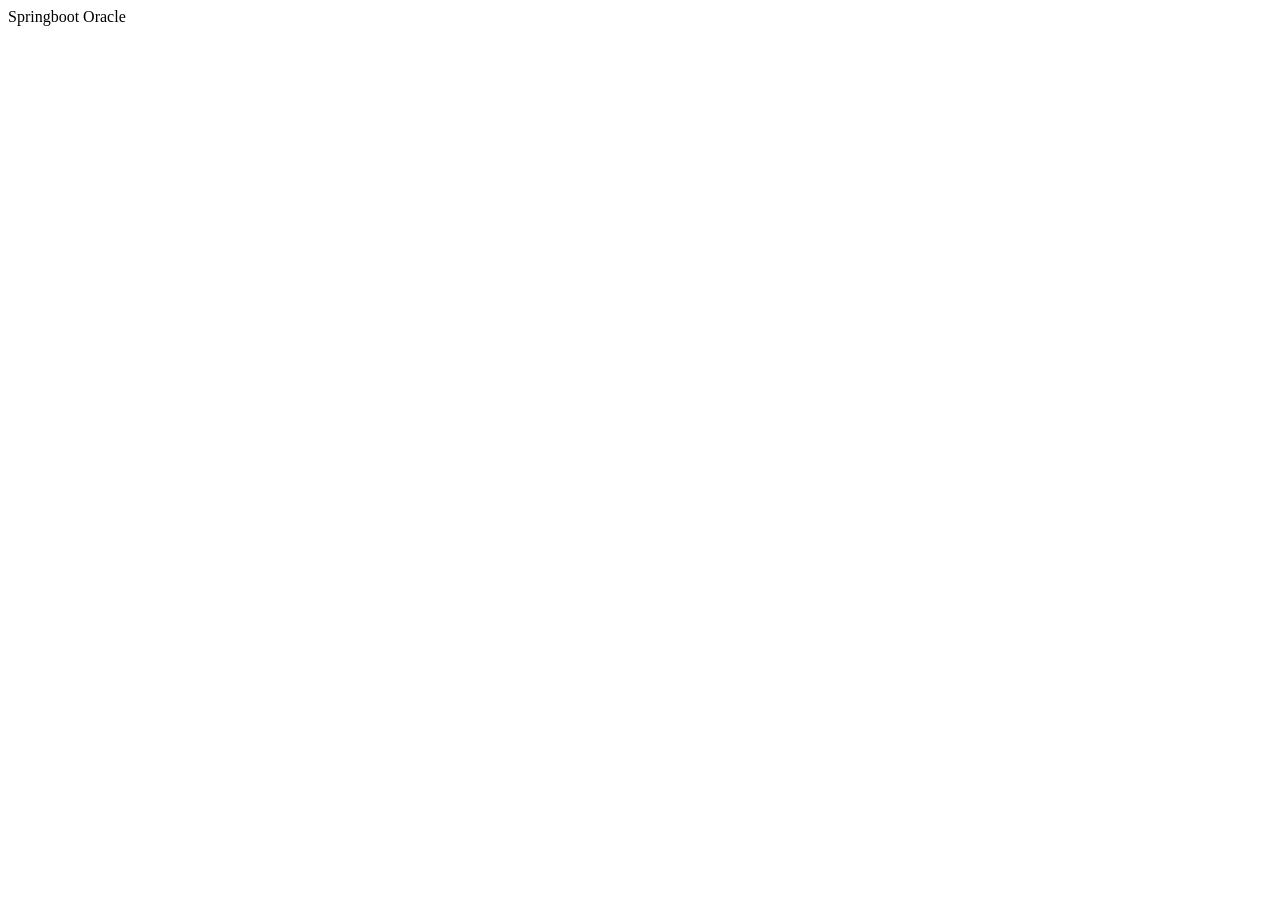
==== src/main/resources/templates/index.html @ b2289557 "Conexion a Oracle SQL Developer Creacion de la conexion del proyecto Springboot a la BD de Oracle  T" ====
<!DOCTYPE html>
<!--
Click nbfs://nbhost/SystemFileSystem/Templates/Licenses/license-default.txt to change this license
Click nbfs://nbhost/SystemFileSystem/Templates/Other/html.html to edit this template
-->
<html>
    <head>
        <title>TODO supply a title</title>
        <meta charset="UTF-8">
        <meta name="viewport" content="width=device-width, initial-scale=1.0">
    </head>
    <body>
        <div>Springboot Oracle</div>
    </body>
</html>
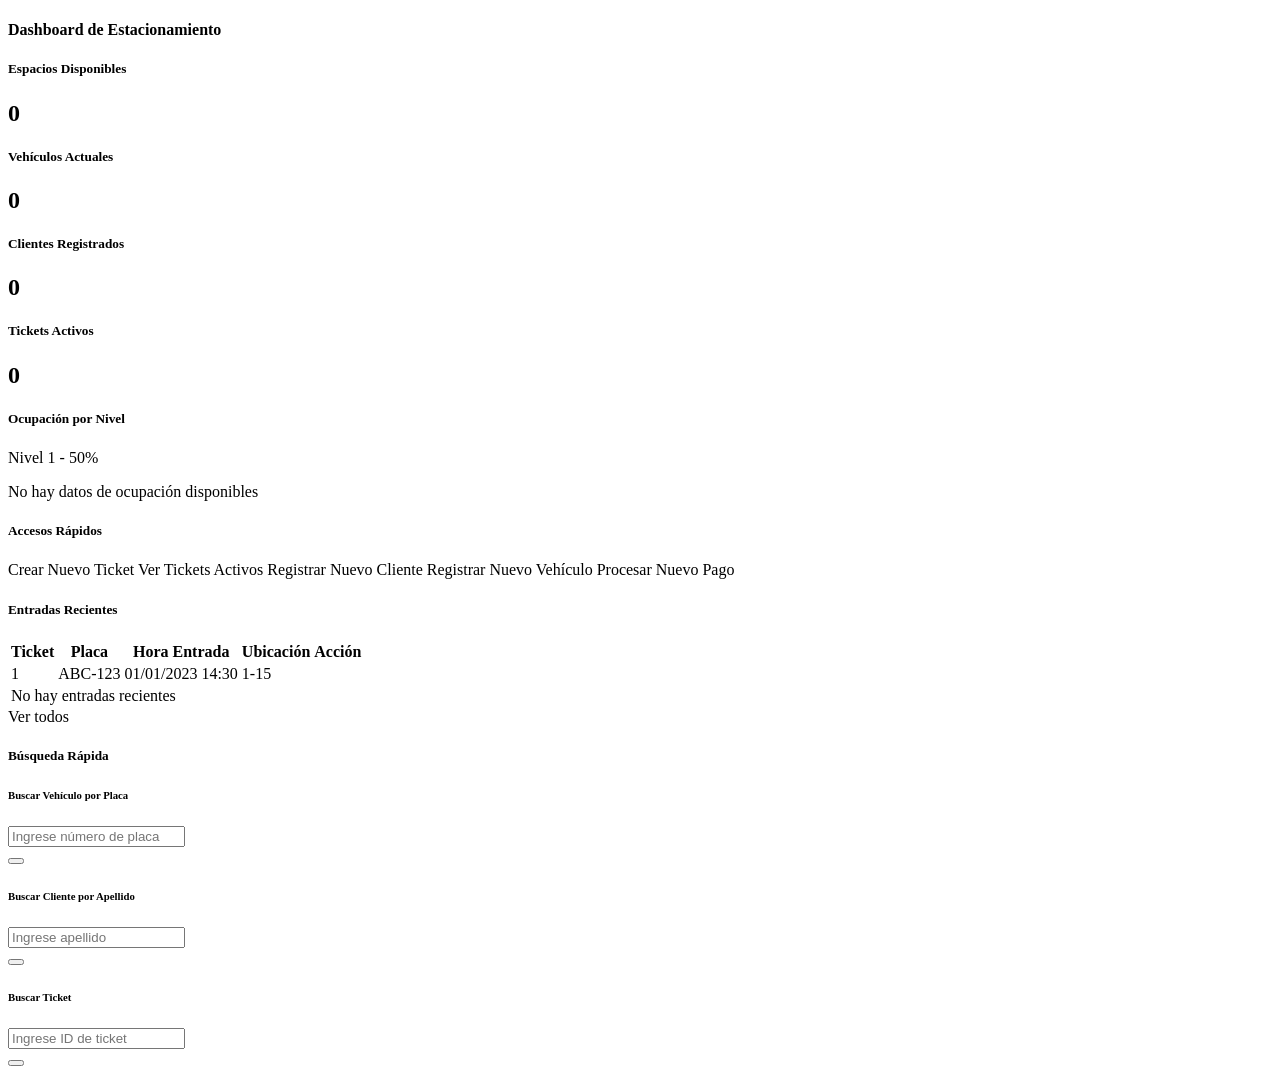
==== commit 2c493f1e: "Creacion de Backend y Frontend Se crearon todas las clases controller, domain (entidades), servicios" ====
--- a/src/main/resources/templates/index.html
+++ b/src/main/resources/templates/index.html
@@ -1,15 +1,244 @@
 <!DOCTYPE html>
-<!--
-Click nbfs://nbhost/SystemFileSystem/Templates/Licenses/license-default.txt to change this license
-Click nbfs://nbhost/SystemFileSystem/Templates/Other/html.html to edit this template
--->
-<html>
-    <head>
-        <title>TODO supply a title</title>
-        <meta charset="UTF-8">
-        <meta name="viewport" content="width=device-width, initial-scale=1.0">
-    </head>
+<html xmlns="http://www.w3.org/1999/xhtml"
+      xmlns:th="http://www.thymeleaf.org"
+      xmlns:sec="http://www.thymeleaf.org/thymeleaf-extras-springsecurity6">
+    
+    <!-- Usando el fragmento head de plantilla.html -->
+    <head th:replace="~{layout/plantilla :: head}"></head>
+    
     <body>
-        <div>Springboot Oracle</div>
+        <!-- Usando el fragmento header de plantilla.html -->
+        <header th:replace="~{layout/plantilla :: header}"></header>
+        
+        <!-- Usando el fragmento navbar de plantilla.html -->
+        <nav th:replace="~{layout/plantilla :: navbar}"></nav>
+        
+        <!-- Usando el fragmento mensajes de plantilla.html -->
+        <div th:replace="~{layout/plantilla :: mensajes}"></div>
+        
+        <div class="container mt-4">
+            <div class="row">
+                <div class="col-md-12">
+                    <!-- Panel de resumen / Dashboard -->
+                    <div class="card mb-4">
+                        <div class="card-header bg-primary text-white">
+                            <h4 class="mb-0"><i class="fas fa-tachometer-alt mr-2"></i> Dashboard de Estacionamiento</h4>
+                        </div>
+                        <div class="card-body">
+                            <div class="row">
+                                <!-- Estadísticas resumidas -->
+                                <div class="col-md-3">
+                                    <div class="card bg-info text-white mb-3">
+                                        <div class="card-body text-center">
+                                            <h5 class="card-title"><i class="fas fa-parking mr-2"></i> Espacios Disponibles</h5>
+                                            <h2 th:text="${espaciosDisponibles}">0</h2>
+                                        </div>
+                                    </div>
+                                </div>
+                                <div class="col-md-3">
+                                    <div class="card bg-success text-white mb-3">
+                                        <div class="card-body text-center">
+                                            <h5 class="card-title"><i class="fas fa-car mr-2"></i> Vehículos Actuales</h5>
+                                            <h2 th:text="${vehiculosEstacionados}">0</h2>
+                                        </div>
+                                    </div>
+                                </div>
+                                <div class="col-md-3">
+                                    <div class="card bg-warning text-dark mb-3">
+                                        <div class="card-body text-center">
+                                            <h5 class="card-title"><i class="fas fa-users mr-2"></i> Clientes Registrados</h5>
+                                            <h2 th:text="${clientesRegistrados}">0</h2>
+                                        </div>
+                                    </div>
+                                </div>
+                                <div class="col-md-3">
+                                    <div class="card bg-danger text-white mb-3">
+                                        <div class="card-body text-center">
+                                            <h5 class="card-title"><i class="fas fa-ticket-alt mr-2"></i> Tickets Activos</h5>
+                                            <h2 th:text="${ticketsActivos}">0</h2>
+                                        </div>
+                                    </div>
+                                </div>
+                            </div>
+                            
+                            <!-- Gráfico de ocupación por nivel (simulado) -->
+                            <div class="row mt-4">
+                                <div class="col-md-12">
+                                    <h5>Ocupación por Nivel</h5>
+                                    <div class="progress mb-2" th:each="nivel : ${niveles}" th:if="${niveles != null}">
+                                        <div class="progress-bar bg-success" role="progressbar" 
+                                             th:style="'width: ' + ${nivel.porcentajeOcupacion} + '%'" 
+                                             th:text="${nivel.numeroNivel + ' - ' + nivel.porcentajeOcupacion + '%'}">
+                                             Nivel 1 - 50%
+                                        </div>
+                                    </div>
+                                    <div class="text-center" th:if="${niveles == null || niveles.isEmpty()}">
+                                        <p class="text-muted">No hay datos de ocupación disponibles</p>
+                                    </div>
+                                </div>
+                            </div>
+                        </div>
+                    </div>
+                    
+                    <div class="row mt-4">
+                        <!-- Accesos rápidos -->
+                        <div class="col-md-6">
+                            <div class="card">
+                                <div class="card-header bg-primary text-white">
+                                    <h5 class="mb-0"><i class="fas fa-bolt mr-2"></i> Accesos Rápidos</h5>
+                                </div>
+                                <div class="card-body">
+                                    <div class="list-group">
+                                        <a th:href="@{/tickets/nuevo}" class="list-group-item list-group-item-action">
+                                            <i class="fas fa-ticket-alt mr-2"></i> Crear Nuevo Ticket
+                                        </a>
+                                        <a th:href="@{/tickets/activos}" class="list-group-item list-group-item-action">
+                                            <i class="fas fa-clock mr-2"></i> Ver Tickets Activos
+                                        </a>
+                                        <a th:href="@{/clientes/nuevo}" class="list-group-item list-group-item-action">
+                                            <i class="fas fa-user-plus mr-2"></i> Registrar Nuevo Cliente
+                                        </a>
+                                        <a th:href="@{/vehiculos/nuevo}" class="list-group-item list-group-item-action">
+                                            <i class="fas fa-car mr-2"></i> Registrar Nuevo Vehículo
+                                        </a>
+                                        <a th:href="@{/pagos/nuevo}" class="list-group-item list-group-item-action">
+                                            <i class="fas fa-money-bill-wave mr-2"></i> Procesar Nuevo Pago
+                                        </a>
+                                    </div>
+                                </div>
+                            </div>
+                        </div>
+                        
+                        <!-- Entradas Recientes -->
+                        <div class="col-md-6">
+                            <div class="card">
+                                <div class="card-header bg-primary text-white">
+                                    <h5 class="mb-0"><i class="fas fa-history mr-2"></i> Entradas Recientes</h5>
+                                </div>
+                                <div class="card-body">
+                                    <div class="table-responsive">
+                                        <table class="table table-striped table-sm">
+                                            <thead>
+                                                <tr>
+                                                    <th>Ticket</th>
+                                                    <th>Placa</th>
+                                                    <th>Hora Entrada</th>
+                                                    <th>Ubicación</th>
+                                                    <th>Acción</th>
+                                                </tr>
+                                            </thead>
+                                            <tbody>
+                                                <tr th:each="ticket : ${ticketsRecientes}" th:if="${ticketsRecientes != null}">
+                                                    <td th:text="${ticket.idTicket}">1</td>
+                                                    <td th:text="${ticket.vehiculo != null ? ticket.vehiculo.numeroPlaca : '-'}">ABC-123</td>
+                                                    <td th:text="${#temporals.format(ticket.fechaHoraEntrada, 'dd/MM/yyyy HH:mm')}">01/01/2023 14:30</td>
+                                                    <td th:text="${ticket.espacio != null ? (ticket.espacio.nivel.numeroNivel + '-' + ticket.espacio.numeroEspacio) : '-'}">1-15</td>
+                                                    <td>
+                                                        <a th:href="@{'/tickets/editar/' + ${ticket.idTicket}}" class="btn btn-sm btn-primary">
+                                                            <i class="fas fa-edit"></i>
+                                                        </a>
+                                                    </td>
+                                                </tr>
+                                                <tr th:if="${ticketsRecientes == null || ticketsRecientes.isEmpty()}">
+                                                    <td colspan="5" class="text-center">No hay entradas recientes</td>
+                                                </tr>
+                                            </tbody>
+                                        </table>
+                                    </div>
+                                    <div class="text-right mt-2">
+                                        <a th:href="@{/tickets}" class="btn btn-outline-primary btn-sm">Ver todos</a>
+                                    </div>
+                                </div>
+                            </div>
+                        </div>
+                    </div>
+                    
+                    <!-- Búsqueda rápida -->
+                    <div class="row mt-4">
+                        <div class="col-md-12">
+                            <div class="card">
+                                <div class="card-header bg-primary text-white">
+                                    <h5 class="mb-0"><i class="fas fa-search mr-2"></i> Búsqueda Rápida</h5>
+                                </div>
+                                <div class="card-body">
+                                    <div class="row">
+                                        <div class="col-md-4">
+                                            <div class="card">
+                                                <div class="card-header bg-light">
+                                                    <h6 class="mb-0">Buscar Vehículo por Placa</h6>
+                                                </div>
+                                                <div class="card-body">
+                                                    <form th:action="@{/vehiculos/buscar-placa}" method="get">
+                                                        <div class="input-group">
+                                                            <input type="text" name="numeroPlaca" class="form-control" placeholder="Ingrese número de placa" required>
+                                                            <div class="input-group-append">
+                                                                <button class="btn btn-primary" type="submit">
+                                                                    <i class="fas fa-search"></i>
+                                                                </button>
+                                                            </div>
+                                                        </div>
+                                                    </form>
+                                                </div>
+                                            </div>
+                                        </div>
+                                        <div class="col-md-4">
+                                            <div class="card">
+                                                <div class="card-header bg-light">
+                                                    <h6 class="mb-0">Buscar Cliente por Apellido</h6>
+                                                </div>
+                                                <div class="card-body">
+                                                    <form th:action="@{/clientes/buscar}" method="get">
+                                                        <div class="input-group">
+                                                            <input type="text" name="apellido" class="form-control" placeholder="Ingrese apellido" required>
+                                                            <div class="input-group-append">
+                                                                <button class="btn btn-primary" type="submit">
+                                                                    <i class="fas fa-search"></i>
+                                                                </button>
+                                                            </div>
+                                                        </div>
+                                                    </form>
+                                                </div>
+                                            </div>
+                                        </div>
+                                        <div class="col-md-4">
+                                            <div class="card">
+                                                <div class="card-header bg-light">
+                                                    <h6 class="mb-0">Buscar Ticket</h6>
+                                                </div>
+                                                <div class="card-body">
+                                                    <form th:action="@{/tickets/}" method="get" id="buscarTicketForm">
+                                                        <div class="input-group">
+                                                            <input type="number" name="idTicket" class="form-control" placeholder="Ingrese ID de ticket" required>
+                                                            <div class="input-group-append">
+                                                                <button class="btn btn-primary" type="submit">
+                                                                    <i class="fas fa-search"></i>
+                                                                </button>
+                                                            </div>
+                                                        </div>
+                                                    </form>
+                                                    <script>
+                                                        document.getElementById('buscarTicketForm').onsubmit = function(e) {
+                                                            e.preventDefault();
+                                                            const ticketId = this.elements['idTicket'].value;
+                                                            if (ticketId) {
+                                                                window.location.href = '/tickets/editar/' + ticketId;
+                                                            }
+                                                        };
+                                                    </script>
+                                                </div>
+                                            </div>
+                                        </div>
+                                    </div>
+                                </div>
+                            </div>
+                        </div>
+                    </div>
+                </div>
+            </div>
+        </div>
+        
+        <!-- Usando el fragmento footer de plantilla.html -->
+        <footer th:replace="~{layout/plantilla :: footer}"></footer>
+        
     </body>
-</html>
+</html>
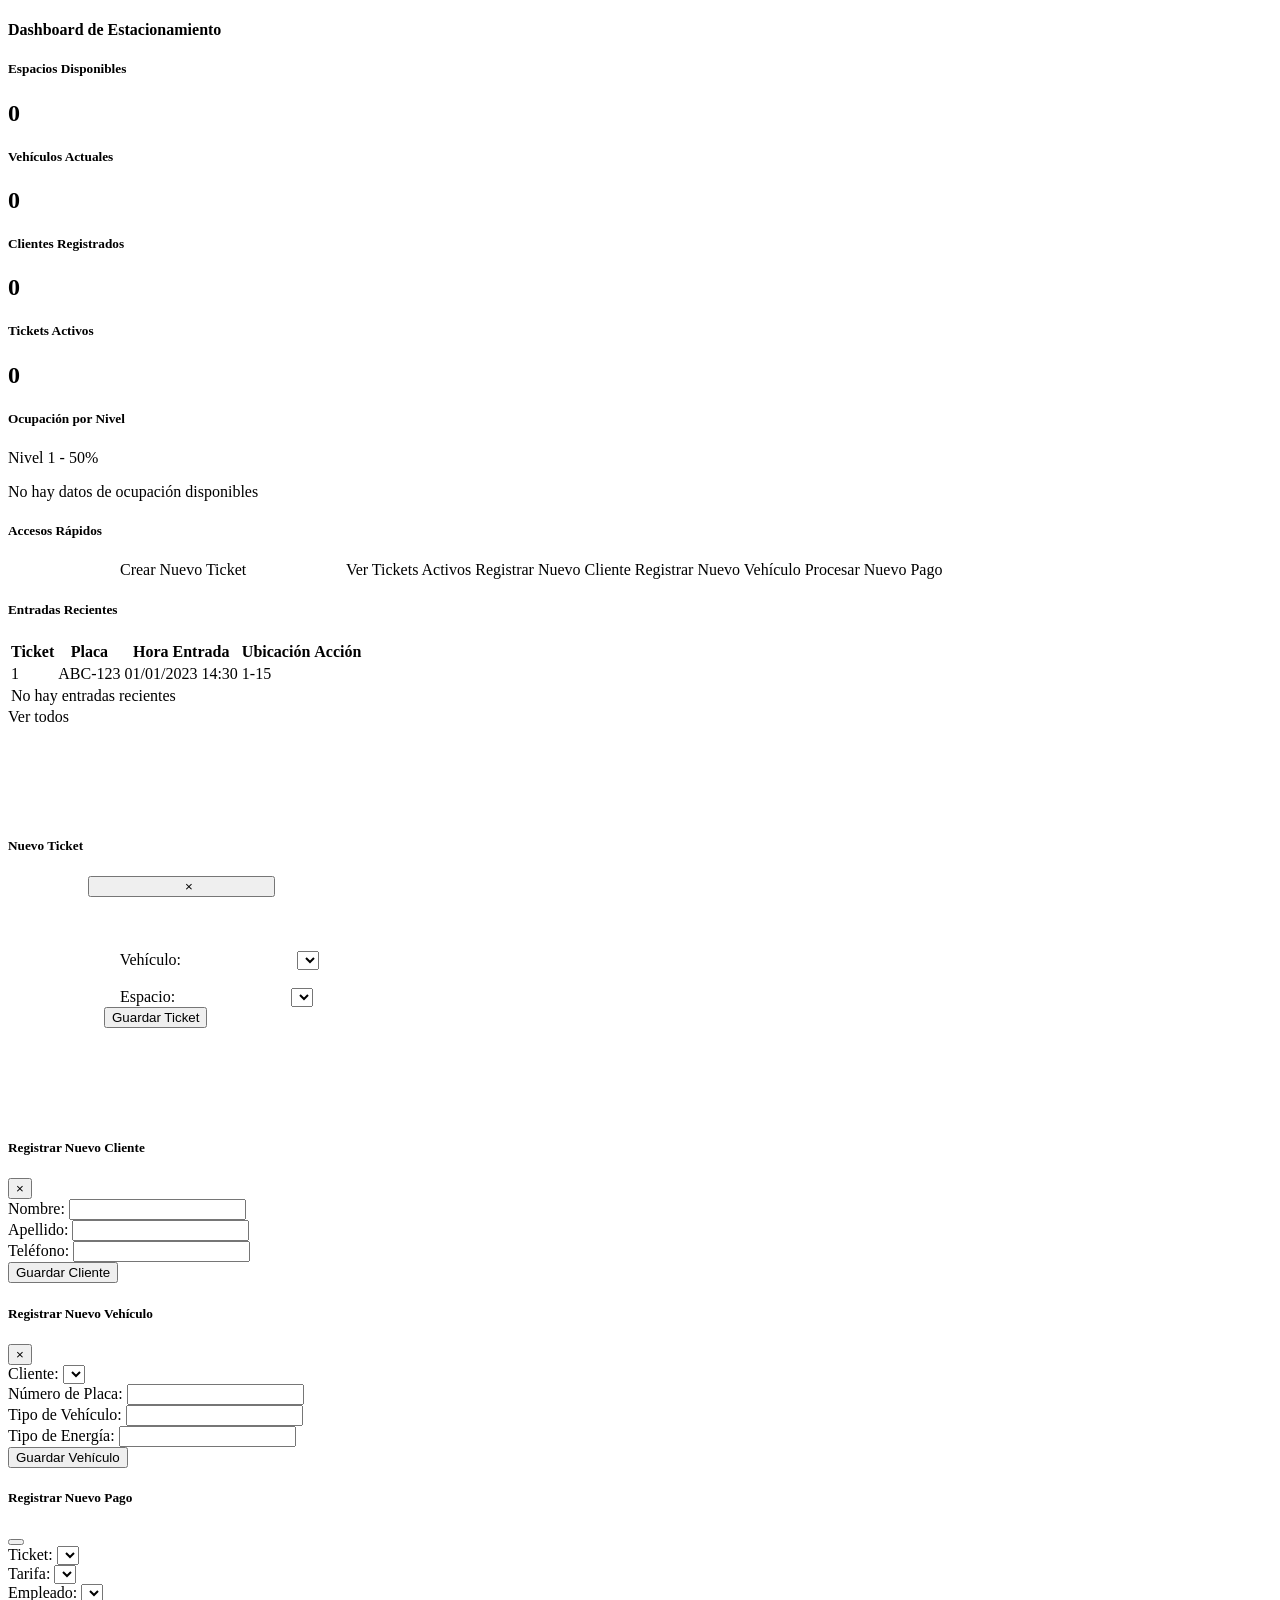
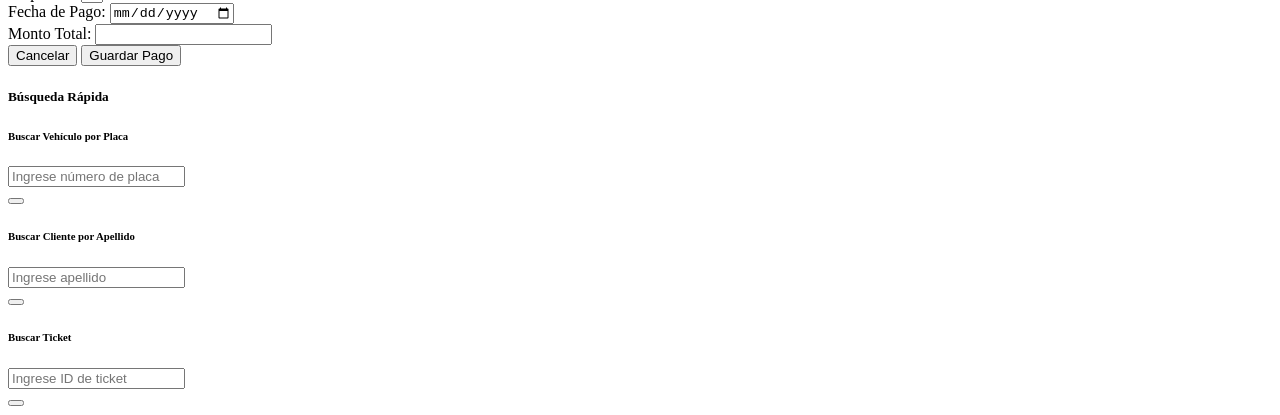
==== commit 1e39b347: "Mas codigo" ====
--- a/src/main/resources/templates/index.html
+++ b/src/main/resources/templates/index.html
@@ -89,26 +89,37 @@
                                 </div>
                                 <div class="card-body">
                                     <div class="list-group">
-                                        <a th:href="@{/tickets/nuevo}" class="list-group-item list-group-item-action">
-                                            <i class="fas fa-ticket-alt mr-2"></i> Crear Nuevo Ticket
+                                        <a <button type="button" class="list-group-item list-group-item-action" data-toggle="modal" data-target="#ticketModal">
+                            <i class="fas fa-ticket-alt mr-2"></i> Crear Nuevo Ticket
+                        </button>
+
                                         </a>
                                         <a th:href="@{/tickets/activos}" class="list-group-item list-group-item-action">
                                             <i class="fas fa-clock mr-2"></i> Ver Tickets Activos
                                         </a>
-                                        <a th:href="@{/clientes/nuevo}" class="list-group-item list-group-item-action">
-                                            <i class="fas fa-user-plus mr-2"></i> Registrar Nuevo Cliente
+                                        <a 
+                                            <button type="button" class="list-group-item list-group-item-action" data-toggle="modal" data-target="#clienteModal">
+                                                <i class="fas fa-user-plus mr-2"></i> Registrar Nuevo Cliente
+                                            </button>
+ 
                                         </a>
-                                        <a th:href="@{/vehiculos/nuevo}" class="list-group-item list-group-item-action">
-                                            <i class="fas fa-car mr-2"></i> Registrar Nuevo Vehículo
+                                        <a 
+                                            <button type="button" class="list-group-item list-group-item-action" data-toggle="modal" data-target="#vehiculoModal">
+                                                <i class="fas fa-car mr-2"></i> Registrar Nuevo Vehículo
+                                            </button>
+
                                         </a>
-                                        <a th:href="@{/pagos/nuevo}" class="list-group-item list-group-item-action">
-                                            <i class="fas fa-money-bill-wave mr-2"></i> Procesar Nuevo Pago
+                                        <a 
+                                            <button type="button" class="list-group-item list-group-item-action" data-toggle="modal" data-target="#pagoModal">
+                                                <i class="fas fa-money-bill-wave mr-2"></i> Procesar Nuevo Pago
+                                            </button>
+      
                                         </a>
                                     </div>
                                 </div>
                             </div>
                         </div>
-                        
+                                              
                         <!-- Entradas Recientes -->
                         <div class="col-md-6">
                             <div class="card">
@@ -153,6 +164,197 @@
                         </div>
                     </div>
                     
+                    
+                    
+                    
+<!-- Modal para crear nuevo ticket -->
+    <div class="modal fade" id="ticketModal" tabindex="-1" role="dialog" aria-labelledby="ticketModalLabel" aria-hidden="true">
+        <div class="modal-dialog" role="document">
+            <div class="modal-content">
+                <div class="modal-header">
+                    <h5 class="modal-title" id="ticketModalLabel">Nuevo Ticket</h5>
+                    <button type="button" class="close" data-dismiss="modal" aria-label="Close">
+                        <span aria-hidden="true">&times;</span>
+                    </button>
+                </div>
+                <div class="modal-body">
+                    <form action="/tickets/guardar" method="post">
+                        <div class="form-group">
+                            <label for="vehiculo">Vehículo:</label>
+                            <select id="vehiculo" name="vehiculo" class="form-control">
+                                <!-- Aquí se deben cargar los vehículos desde el backend -->
+                            </select>
+                        </div>
+                        <div class="form-group">
+                            <label for="espacio">Espacio:</label>
+                            <select id="espacio" name="espacio" class="form-control">
+                                <!-- Aquí se deben cargar los espacios disponibles desde el backend -->
+                            </select>
+                        </div>
+                        <button type="submit" class="btn btn-success">Guardar Ticket</button>
+                    </form>
+                </div>
+            </div>
+        </div>
+    </div>
+
+        
+
+
+<!-- Referencia a Bootstrap JS y jQuery -->
+    <script src="https://code.jquery.com/jquery-3.5.1.slim.min.js"></script>
+    <script src="https://cdn.jsdelivr.net/npm/@popperjs/core@2.9.2/dist/umd/popper.min.js"></script>
+    <script src="https://stackpath.bootstrapcdn.com/bootstrap/4.5.2/js/bootstrap.min.js"></script>
+
+
+
+
+
+
+<!-- Modal para registrar nuevo cliente -->
+    <div class="modal fade" id="clienteModal" tabindex="-1" role="dialog" aria-labelledby="clienteModalLabel" aria-hidden="true">
+        <div class="modal-dialog" role="document">
+            <div class="modal-content">
+                <div class="modal-header">
+                    <h5 class="modal-title" id="clienteModalLabel">Registrar Nuevo Cliente</h5>
+                    <button type="button" class="close" data-dismiss="modal" aria-label="Close">
+                        <span aria-hidden="true">&times;</span>
+                    </button>
+                </div>
+                <div class="modal-body">
+                    <form action="/clientes/guardar" method="post">
+                        <div class="form-group">
+                            <label for="nombre">Nombre:</label>
+                            <input type="text" id="nombre" name="nombre" class="form-control" required>
+                        </div>
+                        <div class="form-group">
+                            <label for="apellido">Apellido:</label>
+                            <input type="text" id="apellido" name="apellido" class="form-control" required>
+                        </div>
+                        <div class="form-group">
+                            <label for="telefono">Teléfono:</label>
+                            <input type="text" id="telefono" name="telefono" class="form-control" required>
+                        </div>
+                        <button type="submit" class="btn btn-success">Guardar Cliente</button>
+                    </form>
+                </div>
+            </div>
+        </div>
+    </div>
+
+    <!-- Referencia a Bootstrap JS y jQuery -->
+    <script src="https://code.jquery.com/jquery-3.5.1.slim.min.js"></script>
+    <script src="https://cdn.jsdelivr.net/npm/@popperjs/core@2.9.2/dist/umd/popper.min.js"></script>
+    <script src="https://stackpath.bootstrapcdn.com/bootstrap/4.5.2/js/bootstrap.min.js"></script>
+
+
+
+                   
+    <!-- Modal para registrar nuevo vehículo -->
+    <div class="modal fade" id="vehiculoModal" tabindex="-1" role="dialog" aria-labelledby="vehiculoModalLabel" aria-hidden="true">
+        <div class="modal-dialog" role="document">
+            <div class="modal-content">
+                <div class="modal-header">
+                    <h5 class="modal-title" id="vehiculoModalLabel">Registrar Nuevo Vehículo</h5>
+                    <button type="button" class="close" data-dismiss="modal" aria-label="Close">
+                        <span aria-hidden="true">&times;</span>
+                    </button>
+                </div>
+                <div class="modal-body">
+                    <form action="/vehiculos/guardar" method="post">
+                        <div class="form-group">
+                           Cliente:</label>
+                            <select id="cliente" name="cliente" class="form-control">
+                                <!-- Aquí se deben cargar los clientes desde el backend -->
+                            </select>
+                        </div>
+                        <div class="form-group">
+                            <label for="numeroPlaca">Número de Placa:</label>
+                            <input type="text" id="numeroPlaca" name="numeroPlaca" class="form-control" required>
+                        </div>
+                        <div class="form-group">
+                            <label for="tipoVehiculo">Tipo de Vehículo:</label>
+                            <input type="text" id="tipoVehiculo" name="tipoVehiculo" class="form-control" required>
+                        </div>
+                        <div class="form-group">
+                            <label for="tipoEnergia">Tipo de Energía:</label>
+                            <input type="text" id="tipoEnergia" name="tipoEnergia" class="form-control" required>
+                        </div>
+                        <button type="submit" class="btn btn-success">Guardar Vehículo</button>
+                    </form>
+                </div>
+            </div>
+        </div>
+    </div>
+
+    <!-- Referencia a Bootstrap JS y jQuery -->
+    <script src="https://code.jquery.com/jquery-3.5.1.slim.min.js"></script>
+    <script src="https://cdn.jsdelivr.net/npm/@popperjs/core@2.9.2/dist/umd/popper.min.js"></script>
+    <script src="https://stackpath.bootstrapcdn.com/bootstrap/4.5.2/js/bootstrap.min.js"></script>
+
+    
+    
+    
+    
+    <!-- Modal para registrar nuevo pago -->
+<div class="modal fade" id="#pagoModal" tabindex="-1" aria-labelledby="pagoModalLabel" aria-hidden="true">
+  <div class="modal-dialog">
+    <div class="modal-content">
+    
+      <div class="modal-header">
+        <h5 class="modal-title" id="pagoModalLabel">Registrar Nuevo Pago</h5>
+        <button type="button" class="btn-close" data-bs-dismiss="modal" aria-label="Cerrar"></button>
+      </div>
+      
+      <form action="/pagos/guardar" method="post">
+        <div class="modal-body">
+        
+          <div class="mb-3">
+            <label for="ticket" class="form-label">Ticket:</label>
+            <select id="ticket" name="ticket" class="form-select" required>
+              <!-- Opciones cargadas desde el backend -->
+            </select>
+          </div>
+
+          <div class="mb-3">
+            <label for="tarifa" class="form-label">Tarifa:</label>
+            <select id="tarifa" name="tarifa" class="form-select" required>
+              <!-- Opciones cargadas desde el backend -->
+            </select>
+          </div>
+
+          <div class="mb-3">
+            <label for="empleado" class="form-label">Empleado:</label>
+            <select id="empleado" name="empleado" class="form-select" required>
+              <!-- Opciones cargadas desde el backend -->
+            </select>
+          </div>
+
+          <div class="mb-3">
+            <label for="fechaPago" class="form-label">Fecha de Pago:</label>
+            <input type="date" id="fechaPago" name="fechaPago" class="form-control" required>
+          </div>
+
+          <div class="mb-3">
+            <label for="montoTotal" class="form-label">Monto Total:</label>
+            <input type="number" id="montoTotal" name="montoTotal" class="form-control" required>
+          </div>
+
+        </div>
+        
+        <div class="modal-footer">
+          <button type="button" class="btn btn-secondary" data-bs-dismiss="modal">Cancelar</button>
+          <button type="submit" class="btn btn-success">Guardar Pago</button>
+        </div>
+      </form>
+      
+    </div>
+  </div>
+</div>
+    <script src="https://cdn.jsdelivr.net/npm/bootstrap@5.3.3/dist/js/bootstrap.bundle.min.js"></script>
+    
+    
+    
                     <!-- Búsqueda rápida -->
                     <div class="row mt-4">
                         <div class="col-md-12">
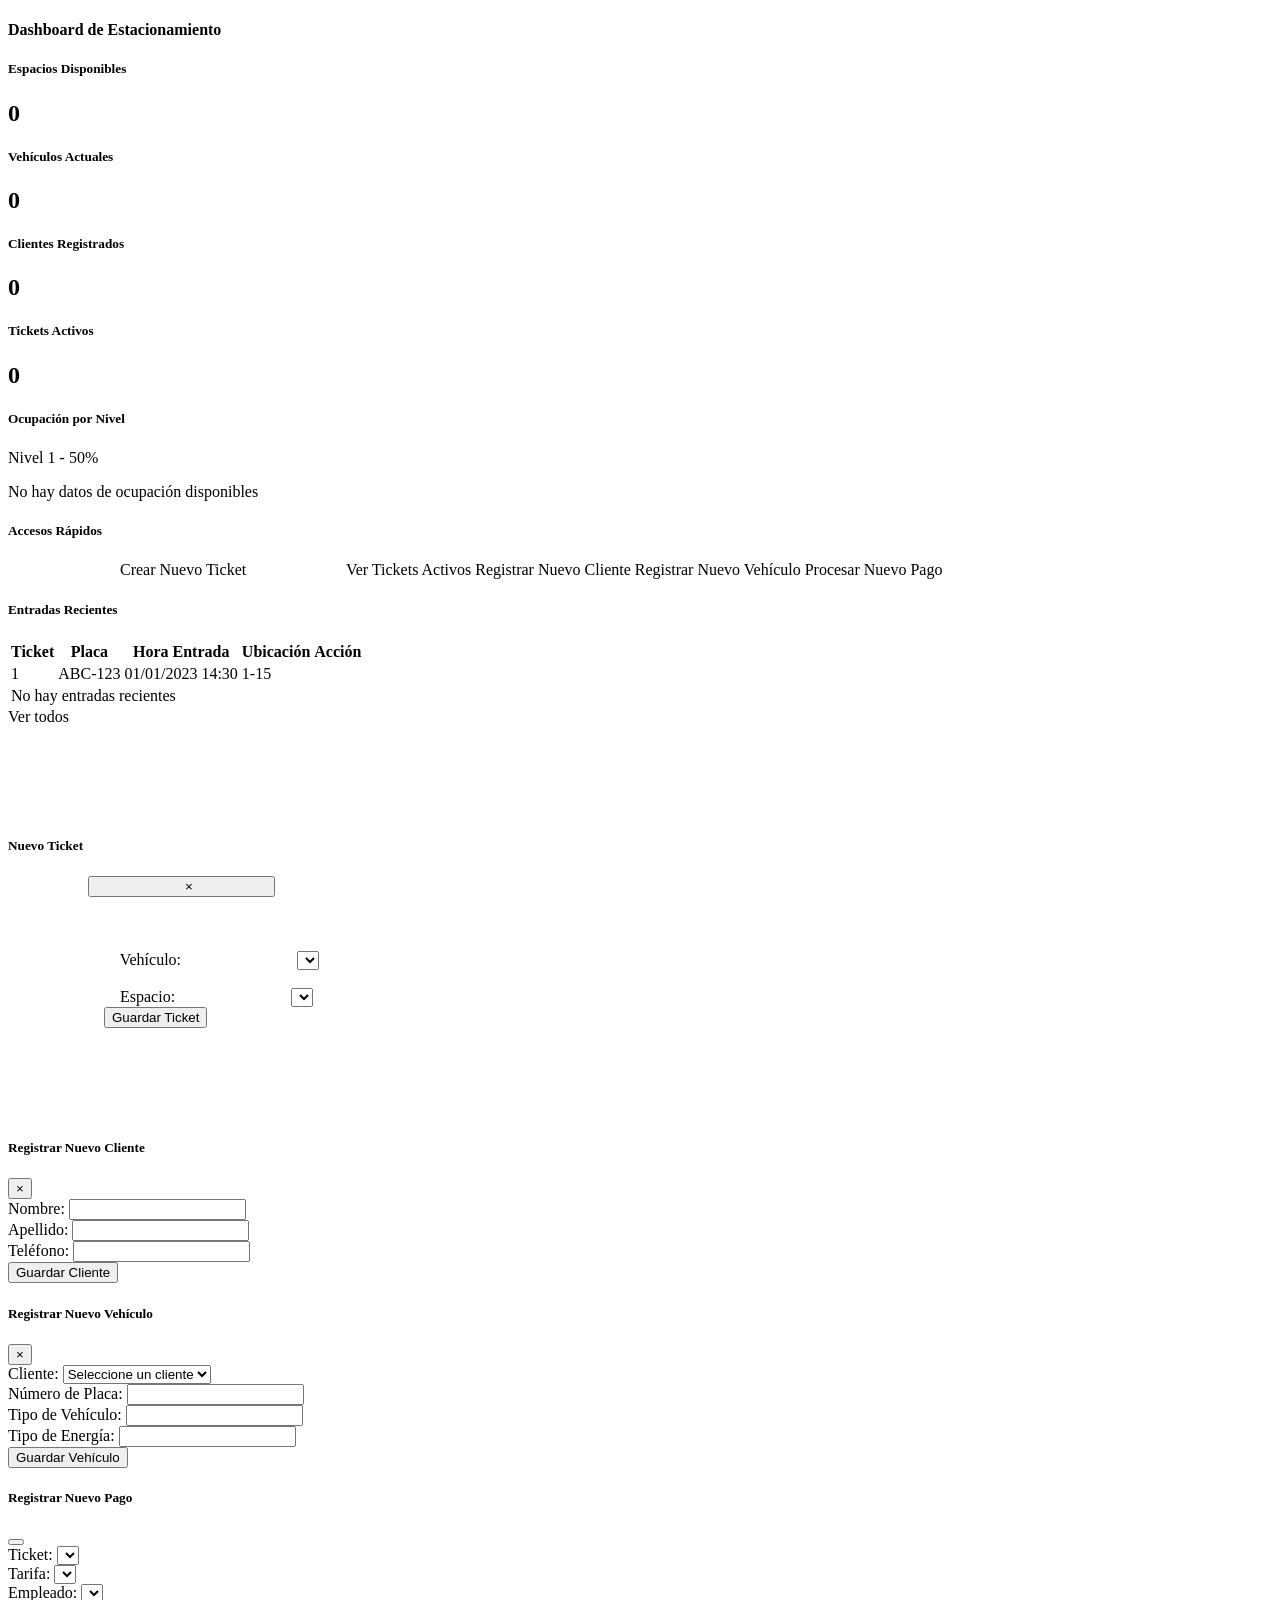
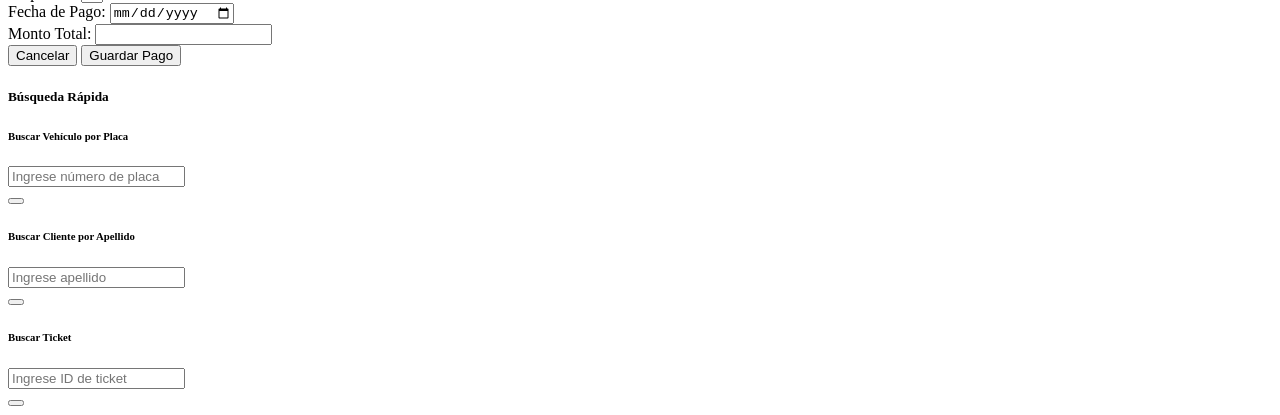
==== commit 469a3a11: "actualizacion Configuracion correcta del boton del index de Registrar vehiculo" ====
--- a/src/main/resources/templates/index.html
+++ b/src/main/resources/templates/index.html
@@ -250,48 +250,51 @@
 
 
                    
-    <!-- Modal para registrar nuevo vehículo -->
-    <div class="modal fade" id="vehiculoModal" tabindex="-1" role="dialog" aria-labelledby="vehiculoModalLabel" aria-hidden="true">
-        <div class="modal-dialog" role="document">
-            <div class="modal-content">
-                <div class="modal-header">
-                    <h5 class="modal-title" id="vehiculoModalLabel">Registrar Nuevo Vehículo</h5>
-                    <button type="button" class="close" data-dismiss="modal" aria-label="Close">
-                        <span aria-hidden="true">&times;</span>
-                    </button>
-                </div>
-                <div class="modal-body">
-                    <form action="/vehiculos/guardar" method="post">
-                        <div class="form-group">
-                           Cliente:</label>
-                            <select id="cliente" name="cliente" class="form-control">
-                                <!-- Aquí se deben cargar los clientes desde el backend -->
-                            </select>
-                        </div>
-                        <div class="form-group">
-                            <label for="numeroPlaca">Número de Placa:</label>
-                            <input type="text" id="numeroPlaca" name="numeroPlaca" class="form-control" required>
-                        </div>
-                        <div class="form-group">
-                            <label for="tipoVehiculo">Tipo de Vehículo:</label>
-                            <input type="text" id="tipoVehiculo" name="tipoVehiculo" class="form-control" required>
-                        </div>
-                        <div class="form-group">
-                            <label for="tipoEnergia">Tipo de Energía:</label>
-                            <input type="text" id="tipoEnergia" name="tipoEnergia" class="form-control" required>
-                        </div>
-                        <button type="submit" class="btn btn-success">Guardar Vehículo</button>
-                    </form>
-                </div>
+   <!-- Modal para registrar nuevo vehículo -->
+<div class="modal fade" id="vehiculoModal" tabindex="-1" role="dialog" aria-labelledby="vehiculoModalLabel" aria-hidden="true">
+    <div class="modal-dialog" role="document">
+        <div class="modal-content">
+            <div class="modal-header">
+                <h5 class="modal-title" id="vehiculoModalLabel">Registrar Nuevo Vehículo</h5>
+                <button type="button" class="close" data-dismiss="modal" aria-label="Close">
+                    <span aria-hidden="true">&times;</span>
+                </button>
+            </div>
+            <div class="modal-body">
+                <form action="/vehiculos/guardar" method="post">
+                    <div class="form-group">
+                        <label for="cliente">Cliente:</label>
+                        <select id="cliente" name="cliente" class="form-control">
+                            <option value="" disabled selected>Seleccione un cliente</option>
+                            <option th:each="cliente : ${clientes}"
+                                    th:value="${cliente.idCliente}"
+                                th:text="${cliente.nombre + ' ' + cliente.apellido}">
+                            </option>
+                        </select>
+                    </div>
+                    <div class="form-group">
+                        <label for="numeroPlaca">Número de Placa:</label>
+                        <input type="text" id="numeroPlaca" name="numeroPlaca" class="form-control" required>
+                    </div>
+                    <div class="form-group">
+                        <label for="tipoVehiculo">Tipo de Vehículo:</label>
+                        <input type="text" id="tipoVehiculo" name="tipoVehiculo" class="form-control" required>
+                    </div>
+                    <div class="form-group">
+                        <label for="tipoEnergia">Tipo de Energía:</label>
+                        <input type="text" id="tipoEnergia" name="tipoEnergia" class="form-control" required>
+                    </div>
+                    <button type="submit" class="btn btn-success">Guardar Vehículo</button>
+                </form>
             </div>
         </div>
     </div>
-
-    <!-- Referencia a Bootstrap JS y jQuery -->
-    <script src="https://code.jquery.com/jquery-3.5.1.slim.min.js"></script>
-    <script src="https://cdn.jsdelivr.net/npm/@popperjs/core@2.9.2/dist/umd/popper.min.js"></script>
-    <script src="https://stackpath.bootstrapcdn.com/bootstrap/4.5.2/js/bootstrap.min.js"></script>
-
+</div>
+
+<!-- Referencia a Bootstrap JS y jQuery -->
+<script src="https://code.jquery.com/jquery-3.5.1.slim.min.js"></script>
+<script src="https://cdn.jsdelivr.net/npm/@popperjs/core@2.9.2/dist/umd/popper.min.js"></script>
+<script src="https://stackpath.bootstrapcdn.com/bootstrap/4.5.2/js/bootstrap.min.js"></script>
     
     
     
